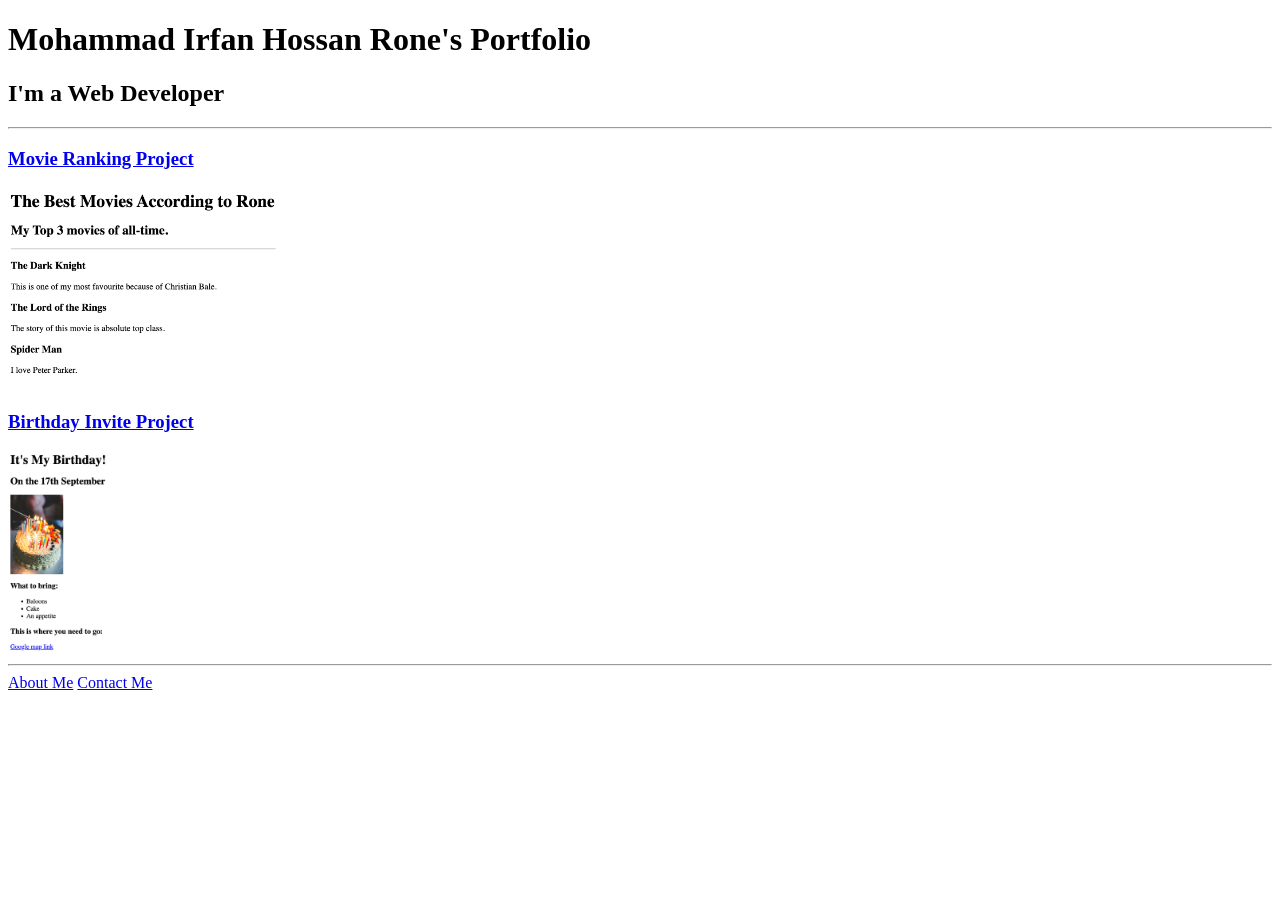
==== index.html @ d2b55745 "Add files via upload" ====
<!DOCTYPE html>
<html lang="en">
<head>
    <meta charset="UTF-8">
    <meta name="viewport" content="width=device-width, initial-scale=1.0">
    <title>Mohammad Irfan Hossan Rone's Portfolio</title>
</head>
<body>
    <h1>Mohammad Irfan Hossan Rone's Portfolio</h1>
    <h2>I'm a Web Developer</h2>
    <hr>
    <h3>
        <a href="./movie_ranking_website.html">Movie Ranking Project</a>
    </h3>
    <img src="./assets/image/movie ranking website screenshot.png" height="200" alt="movie ranking project"/>
    <h3>
        <a href="./birthday_website.html">Birthday Invite Project</a>
    </h3>
    <img src="./assets/image/birthday project screenshot.png" height="200" alt="birthday invite project"/>
    <hr>
    <a href="./about me.html">About Me</a> <a href="./contact me.html">Contact Me</a>
</body>
</html>
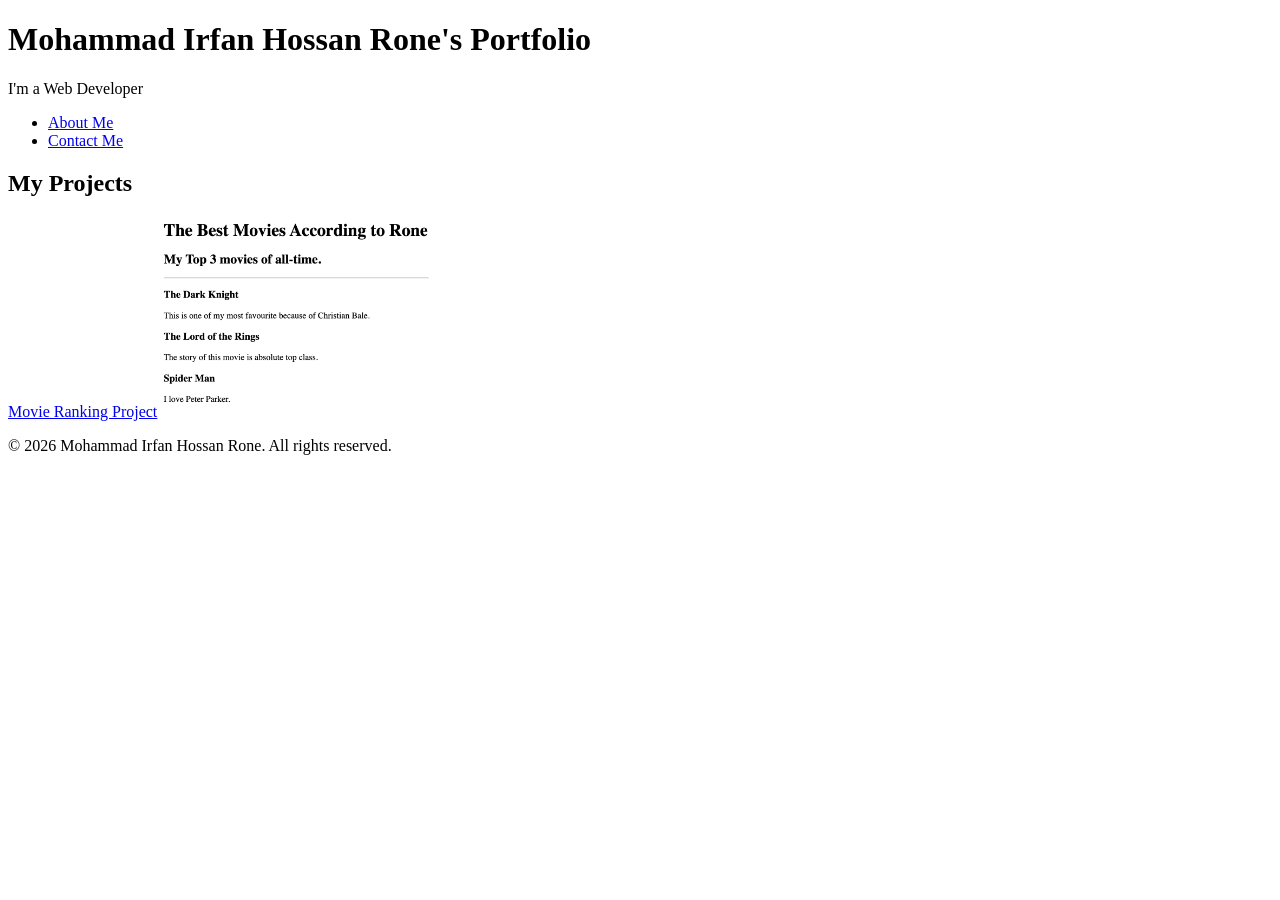
==== commit ebd13ec5: "refactor: use semantic HTML in index page" ====
--- a/index.html
+++ b/index.html
@@ -5,19 +5,33 @@
     <meta name="viewport" content="width=device-width, initial-scale=1.0">
     <title>Mohammad Irfan Hossan Rone's Portfolio</title>
 </head>
+
 <body>
-    <h1>Mohammad Irfan Hossan Rone's Portfolio</h1>
-    <h2>I'm a Web Developer</h2>
-    <hr>
-    <h3>
-        <a href="./movie_ranking_website.html">Movie Ranking Project</a>
-    </h3>
-    <img src="./assets/image/movie ranking website screenshot.png" height="200" alt="movie ranking project"/>
-    <h3>
-        <a href="./birthday_website.html">Birthday Invite Project</a>
-    </h3>
-    <img src="./assets/image/birthday project screenshot.png" height="200" alt="birthday invite project"/>
-    <hr>
-    <a href="./about me.html">About Me</a> <a href="./contact me.html">Contact Me</a>
+    <header>
+        <h1>Mohammad Irfan Hossan Rone's Portfolio</h1>
+        <p>I'm a Web Developer</p>
+        <nav>
+            <ul>
+                <li><a href="./about me.html">About Me</a></li>
+                <li><a href="./contact me.html">Contact Me</a></li>
+            </ul>
+        </nav>
+    </header>
+
+    <main>
+        <section>
+            <h2>My Projects</h2>
+
+            <article>
+                <a href="./movie_ranking_website.html">Movie Ranking Project</a>
+                <img src="./assets/image/movie ranking website screenshot.png" height="200" alt="movie ranking project"/>
+            </article>
+        </section>
+    </main>
+
+    <footer>
+        <p>&copy; 2026 Mohammad Irfan Hossan Rone. All rights reserved.</p>
+    </footer>
+
 </body>
 </html>
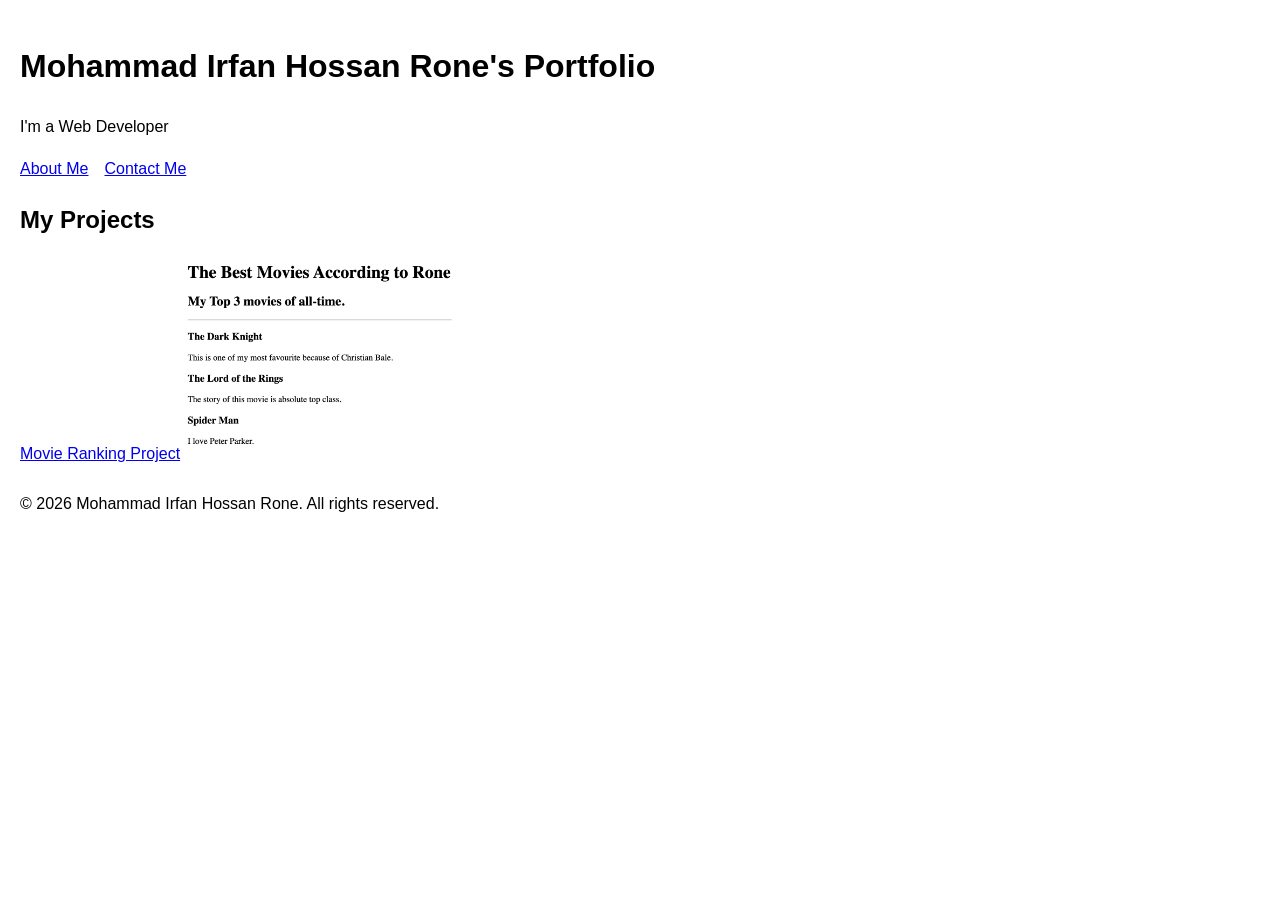
==== commit 933dd80f: "feat: add external stylesheet for index page" ====
--- a/index.html
+++ b/index.html
@@ -4,6 +4,7 @@
     <meta charset="UTF-8">
     <meta name="viewport" content="width=device-width, initial-scale=1.0">
     <title>Mohammad Irfan Hossan Rone's Portfolio</title>
+    <link rel="stylesheet" href="./style.css" />
 </head>
 
 <body>
--- a/style.css
+++ b/style.css
@@ -0,0 +1,17 @@
+body {
+    font-family: Arial, sans-serif;
+    margin: 0;
+    padding: 20px;
+    line-height: 1.6;
+}
+
+nav ul {
+    list-style: none;
+    padding: 0;
+    display: flex;
+    gap: 16px;
+}
+
+article {
+    margin-bottom: 24px;
+}
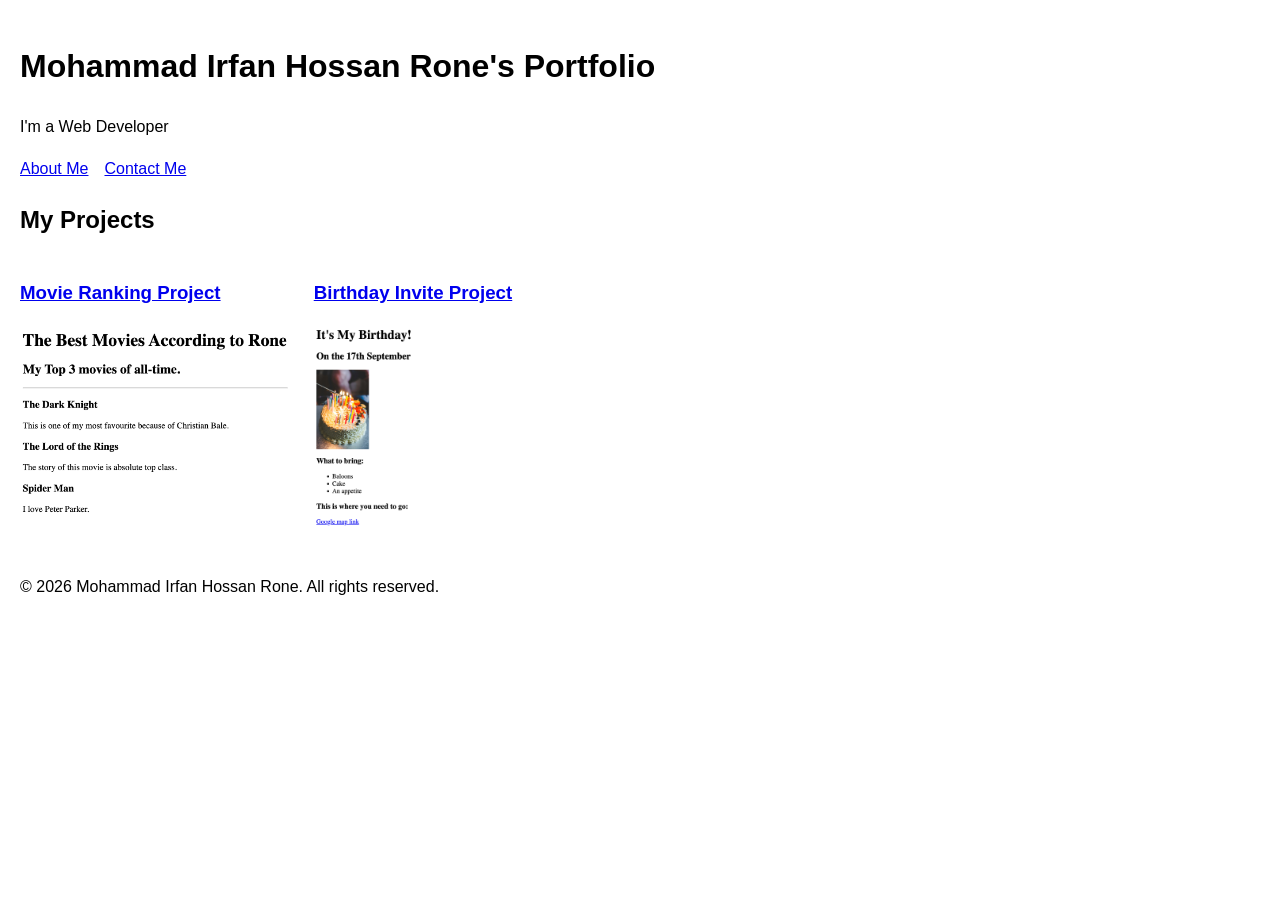
==== commit d5e9243e: "feat: display project cards side by side with flexbox" ====
--- a/index.html
+++ b/index.html
@@ -13,8 +13,8 @@
         <p>I'm a Web Developer</p>
         <nav>
             <ul>
-                <li><a href="./about me.html">About Me</a></li>
-                <li><a href="./contact me.html">Contact Me</a></li>
+                <li><a href="./about-me.html">About Me</a></li>
+                <li><a href="./contact-me.html">Contact Me</a></li>
             </ul>
         </nav>
     </header>
@@ -23,16 +23,22 @@
         <section>
             <h2>My Projects</h2>
 
+        <div class="projects">
             <article>
-                <a href="./movie_ranking_website.html">Movie Ranking Project</a>
-                <img src="./assets/image/movie ranking website screenshot.png" height="200" alt="movie ranking project"/>
+                <h3><a href="./movie_ranking_website.html">Movie Ranking Project</a></h3>
+                <img src="./assets/image/movie ranking website screenshot.png" height="200" alt="movie ranking project" />
             </article>
+
+            <article>
+                <h3><a href="./birthday_website.html">Birthday Invite Project</a></h3>
+                <img src="./assets/image/birthday project screenshot.png" height="200" alt="birthday invite project" />
+            </article>
+        </div>
         </section>
     </main>
 
     <footer>
         <p>&copy; 2026 Mohammad Irfan Hossan Rone. All rights reserved.</p>
     </footer>
-
 </body>
 </html>
--- a/style.css
+++ b/style.css
@@ -14,4 +14,10 @@
 
 article {
     margin-bottom: 24px;
+}
+
+.projects {
+    display: flex;
+    gap: 24px;
+    flex-wrap: wrap;
 }
